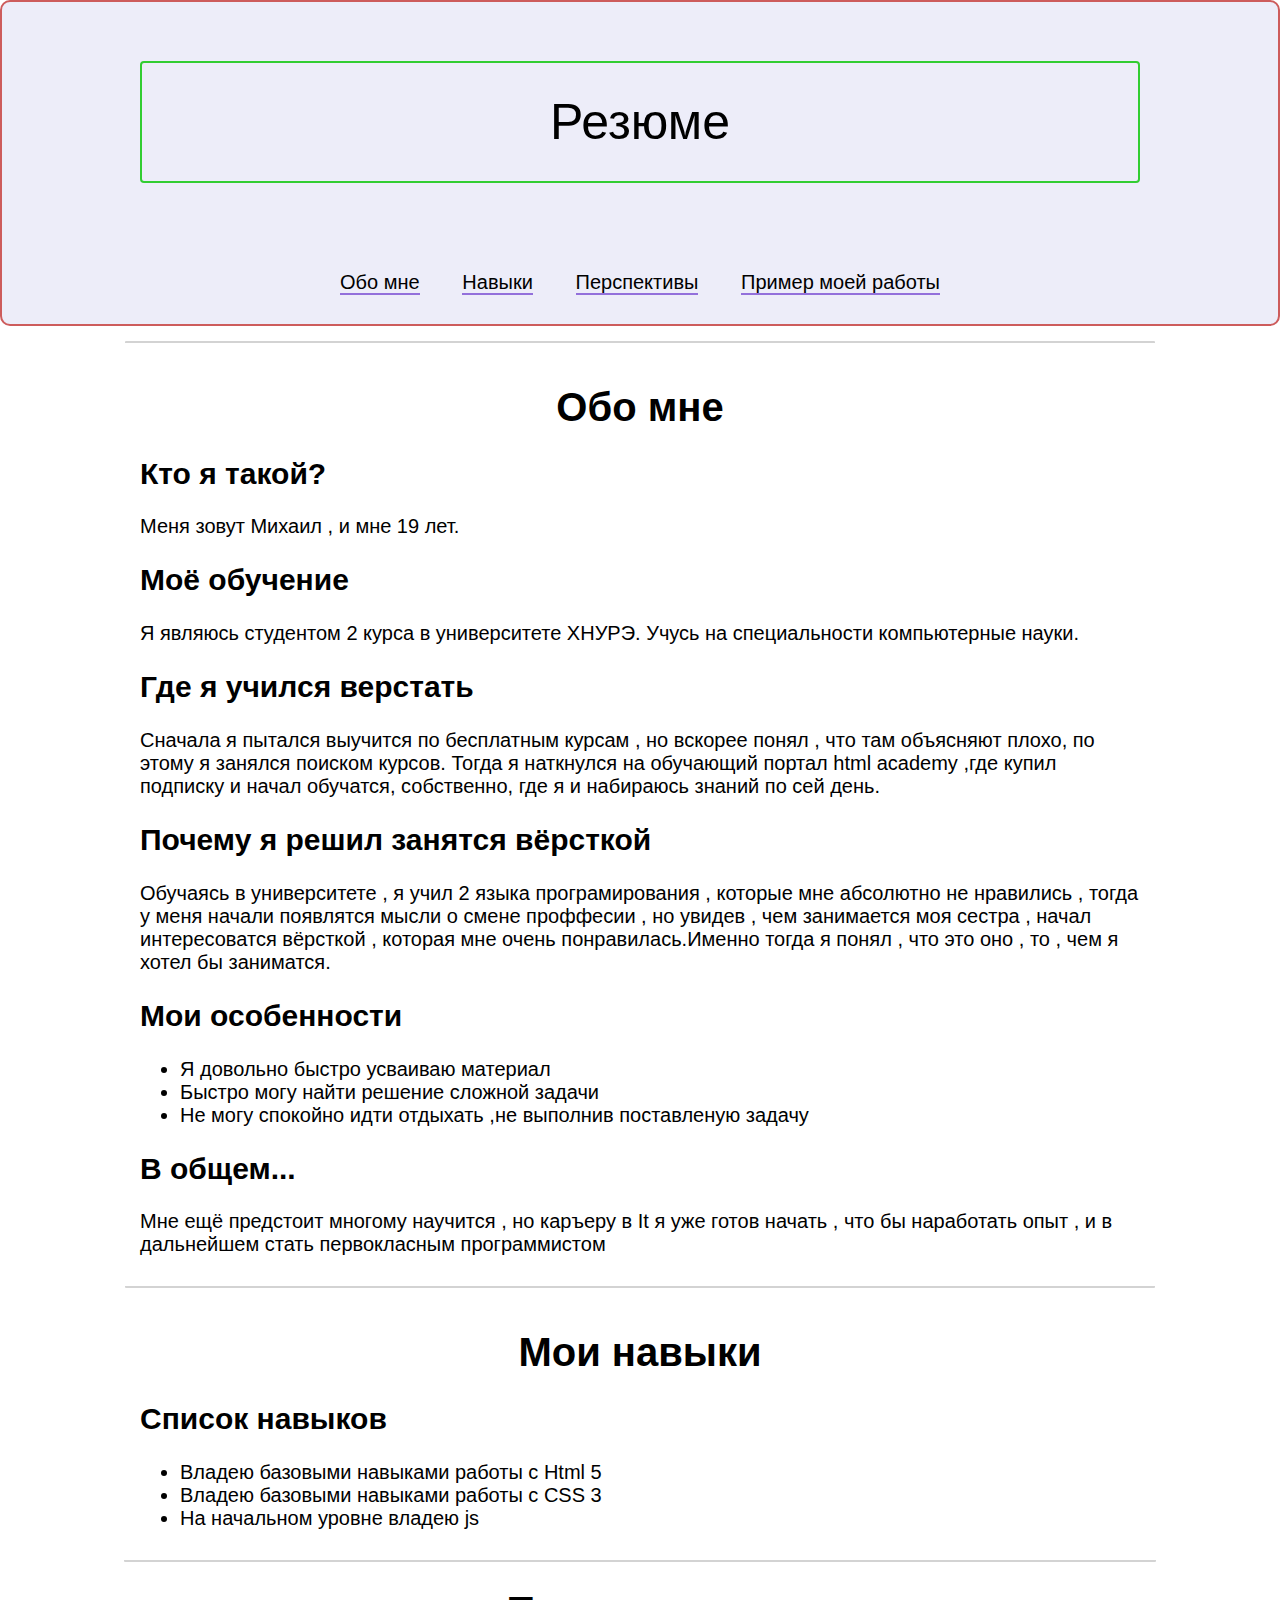
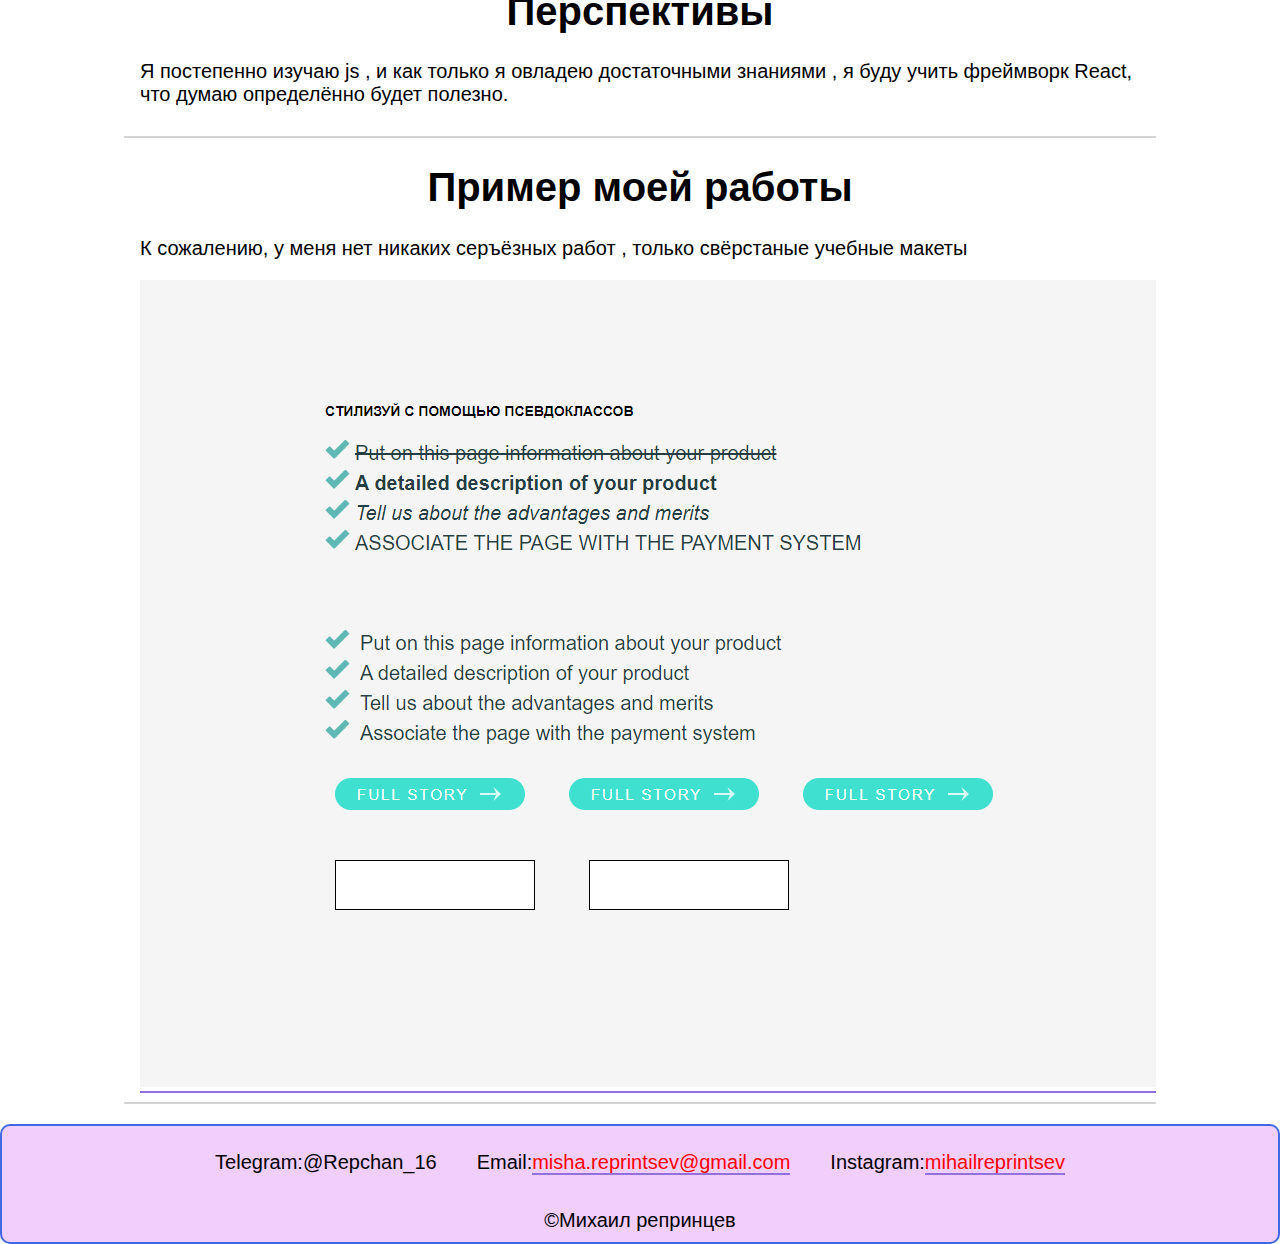
==== index.html @ 479ad2dc "Резюме" ====
<!DOCTYPE html>
<html>
<head>
	<meta charset="utf-8">
	<meta name="viewport" content="width=device-width, initial-scale=1">
	<title>Резюме</title>
	<link rel="stylesheet" type="text/css" href="style.css">
	<script src="script.js"></script>
</head>
<body>
	<header>
		<section class="title">
			<div class="container">
				<h1>Резюме</h1>
			</div>
		</section>

		<section class="navigation">
			<div class="container">
				<nav>
					<ul class="nav">
						<li><a href="#about">Обо мне</a></li>
						<li><a href="#skills">Навыки</a></li>
						<li><a href="#perspect">Перспективы</a></li>
						<li><a href="#works">Пример моей работы</a></li>
					</ul>
				</nav>
			</div>
		</section>
	</header>
	<main>
		<section class="about">
			<div class="container">
				<h1 id="about">Обо мне</h1>
				<h2>Кто я такой?</h2>
				<p>Меня зовут Михаил , и мне 19 лет.</p>
				<h2>Моё обучение</h2>
				<p>	Я являюсь студентом 2 курса в университете ХНУРЭ. Учусь на специальности компьютерные науки.</p>
				<h2>Где я учился верстать</h2>
				<p>	Сначала я пытался выучится по бесплатным курсам , но вскорее понял , что там объясняют плохо, по этому я занялся поиском курсов. Тогда я наткнулся на обучающий портал html academy ,где купил подписку и начал обучатся, собственно, где я и набираюсь знаний по сей день.</p>
				<h2>Почему я решил занятся вёрсткой</h2>
				<p>	Обучаясь в университете , я учил 2 языка програмирования , которые мне абсолютно не нравились , тогда у меня начали появлятся мысли о смене проффесии , но увидев , чем занимается моя сестра , начал интересоватся вёрсткой , которая мне очень понравилась.Именно тогда я понял , что это оно , то , чем я хотел бы заниматся.</p>
				<h2>Мои особенности</h2>
				<ul>
				<li>Я довольно быстро усваиваю материал</li>
				<li>Быстро могу найти решение сложной задачи</li>
				<li>Не могу спокойно идти отдыхать ,не выполнив поставленую задачу</li>
				</ul>
				<h2>В общем...</h2>
				<p>Мне ещё предстоит многому научится , но каръеру в It я уже готов начать , что бы наработать опыт , и в дальнейшем стать первокласным программистом</p>

			</div>
		</section>
		<section class="skills">
			<div class="container">
				<h1 id="skills">Мои навыки</h1>
				<h2>Список навыков</h2>
				<ul>
					<li>Владею базовыми навыками работы с Html 5</li>
					<li>Владею базовыми навыками работы с CSS 3</li>
					<li>На начальном уровне владею js</li>
				</ul>
			</div>
		</section>
		<section class="perspect">
			<div class="container">
				<h1 id="perspect">Перспективы</h1>
				<p>Я постепенно изучаю js , и как только я овладею достаточными знаниями , я буду учить фреймворк React, что думаю определённо будет полезно.</p>
			</div>
		</section>
		<section class="works">
			<div class="container">
				<h1 id="works">Пример моей работы</h1>
				<p>К сожалению, у меня нет никаких серъёзных работ , только свёрстаные учебные макеты</p>
				<a href="sources/7УрокC/index.html" class="source" target="blank"><img src="img/1.png" class="img_1"></a>
				
			</div>
		</section>
	</main>
	<footer>
		
		<section class="contact">
			<div class="container">
			<p>Telegram:@Repchan_16</p>
			<p>Email:<a href="mailto:mihailreprintsev@gmail.com" >misha.reprintsev@gmail.com</a></p>
			<p>Instagram:<a href="https://www.instagram.com/mihailreprintsev/" target="blank">mihailreprintsev</a></p>
		</div>
		</section>
		<section class ="author">
			<p>Михаил репринцев</p>
		</section>
	</footer>

</body>
</html>
---- style.css ----
html{
	scroll-behavior: smooth;
}
body{
	margin: 0;
	padding: 0;
	font-family: "Arial", serif;
	min-width: 960px;
	font-size: 20px;
	
}
a{
	text-decoration: none;
	color: black;
	border-bottom: 2px solid mediumpurple;
	transition-duration: 0.6s;
	transition-property: all;
}
footer{
	border: 2px solid royalblue;
	border-radius: 10px;
	background-color: #F1CFFD;
}
footer a{
	color: red;
}
header{
display: grid;
grid-template-areas: "title "
					"navigation  ";
gap: 30px;
padding: 15px;
margin: 0;
border: 2px solid indianred;
background-color:#EDEDF9 ;
border-radius: 10px;
}

.container {
  max-width: 1000px;
  margin: 0 auto;
  padding: 0 16px;
}
.title{
	grid-area: title;
	text-align: center;
	padding: 10px;	
}
.title h1{
	padding: 30px;
	font-size: 50px;
	font-weight: 400;
	border: 2px solid limegreen;
	border-radius: 4px;
	transition-duration: 0.5s;
	transition-property: all;

}
.title h1:hover{
	border: 4px solid #E31A19;

}
.navigation{
	display: flex;
	grid-area: navigation;
	padding: 10px;
}
.navigation .container{
	align-self: flex-end;
	min-width: 960px;	
}
.nav{
max-width: 600px;
display: flex;
padding: 0;
margin: 0 auto;
justify-content: space-between;
padding: 5px 10px;
}
.nav li{list-style-type: none;text-align: center;}
main{
 margin: 0;
 padding-bottom: 20px; 

 
}
.about h1{
	font-size: 40px;
	text-align: center;
}
.about h1,h2{
	font-weight: 600;
}
.about{
	margin: 0;
	padding: 15px;
}
.about .container{
	border-bottom: 2px solid lightgray;
	padding: 15px;
	border-top: 2px solid lightgray;
	border-radius: 1px;
	padding-bottom: 10px;
}
.skills .container{
	border-bottom: 2px solid lightgray;;
	border-radius: 1px;
	padding-bottom: 10px;
}
.skills h1{
	font-size: 40px;
	text-align: center;
}
.perspect .container{
	border-bottom: 2px solid lightgray;;
	border-radius: 1px;
	padding-bottom: 10px;
}
.perspect h1{
	font-size: 40px;
	text-align: center;
}
.works h1{
	font-size: 40px;
	text-align: center;
}
.img_1{
	margin: 0 auto;
}
.works .container{
	overflow: hidden;
	border-bottom: 2px solid lightgray;
	border-radius: 1px;
	padding-bottom: 10px;
}
footer{
	display: flex;
	flex-direction: column;
	padding: 15px 15px 0 15px;
}
.contact{
	display: flex;
	flex-wrap: nowrap;
	margin-bottom: 15px;
}
.contact .container{
	padding: 10px;
	display:flex ;
	justify-content: space-between;
}
.contact p{
	margin:0  20px;
}
.author p::before{
	content: "©";
}
.author{
	text-align: center;
	padding:10px 10px 10px 10px; 
	
	vertical-align: bottom;
}
.author p{
	margin: 0;
}

a:hover{
	border-bottom: 2px solid #E31A19;
}
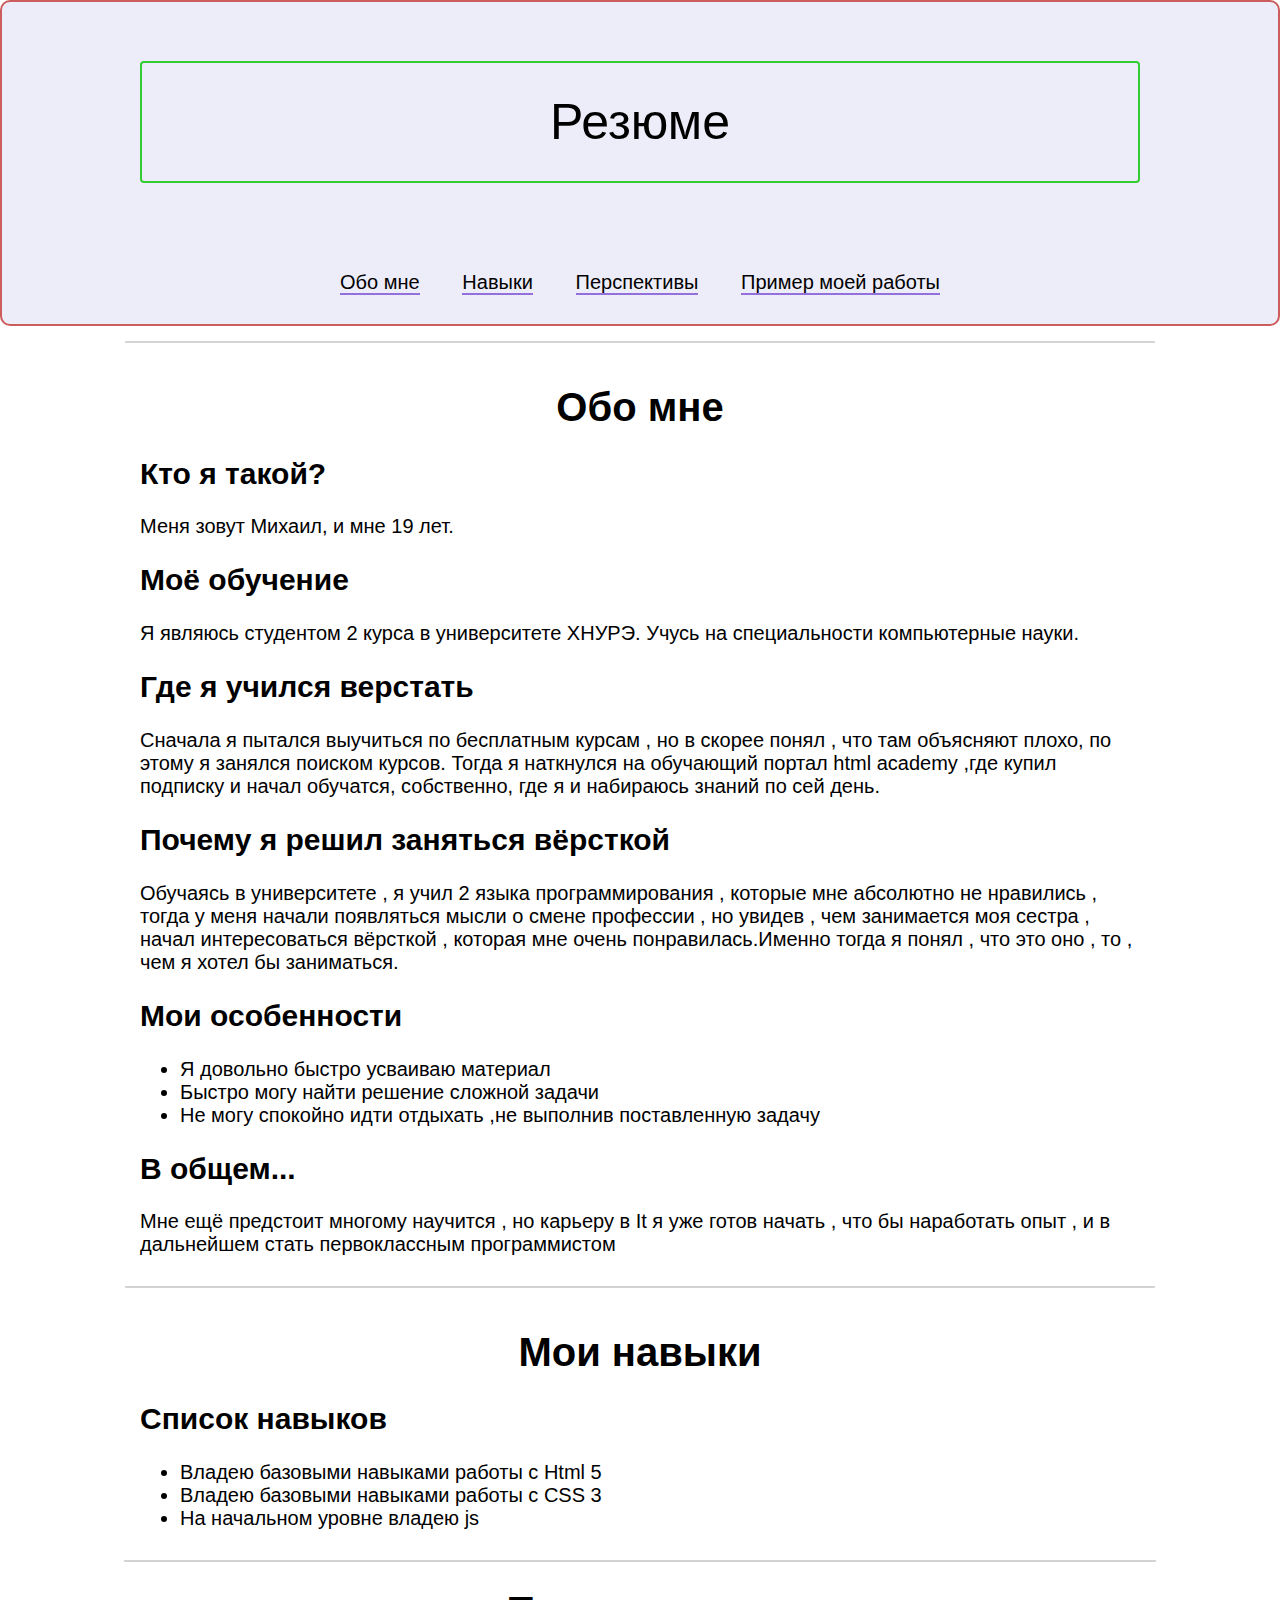
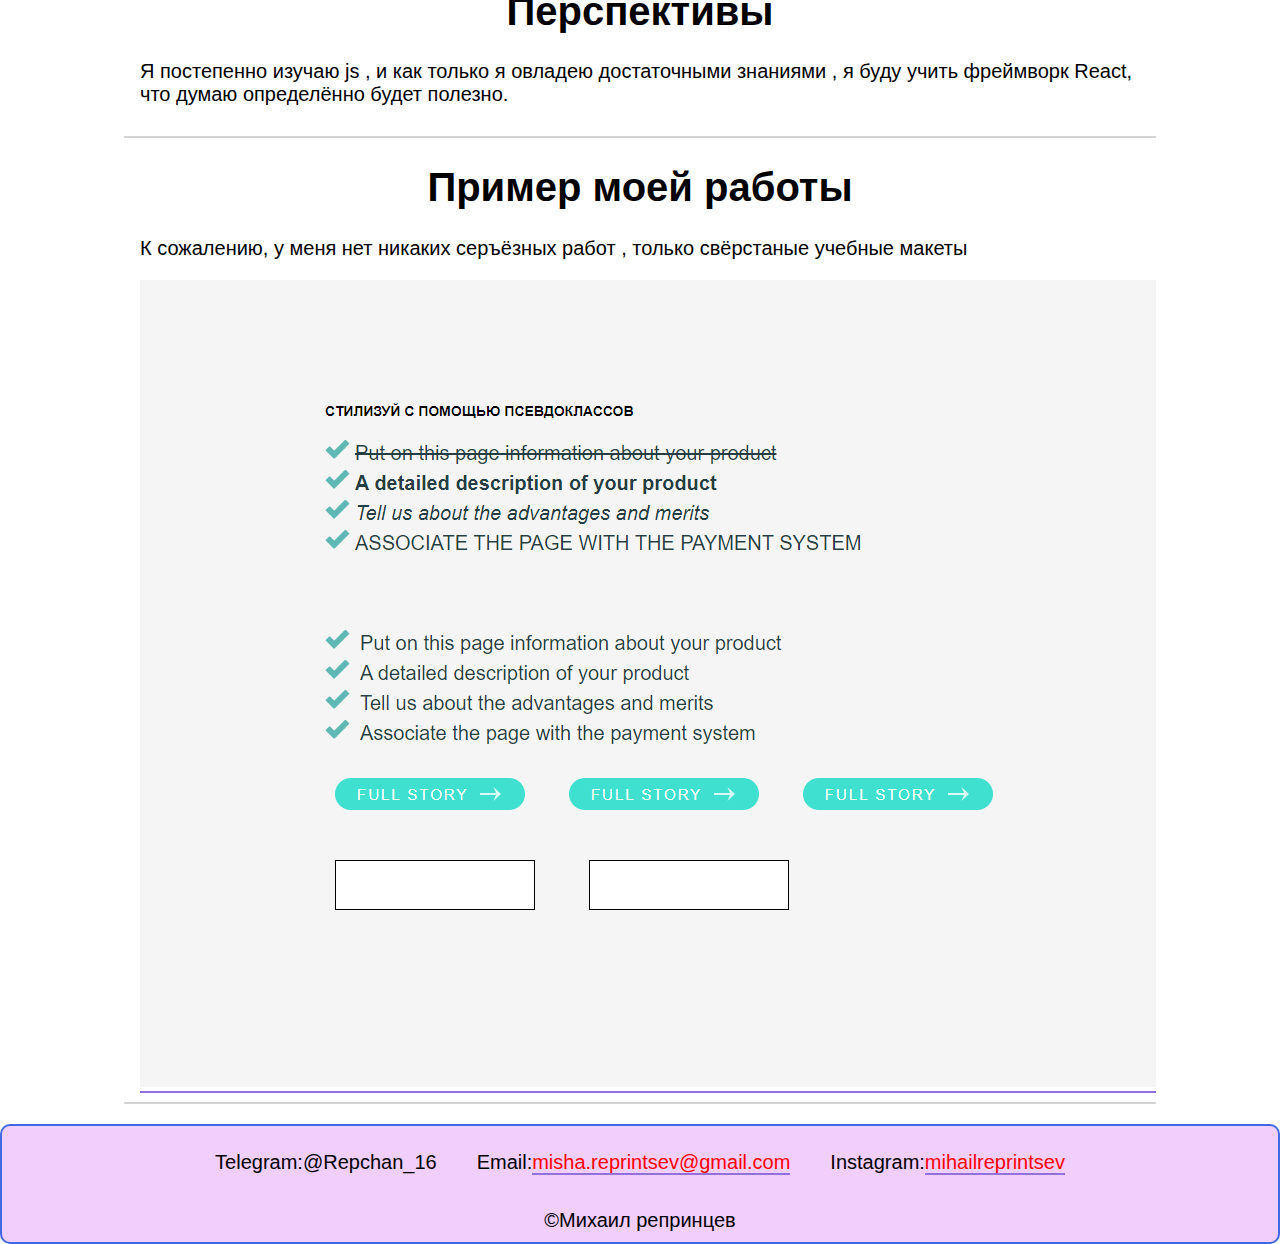
==== commit e612e54b: "Update index.html" ====
--- a/index.html
+++ b/index.html
@@ -33,21 +33,21 @@
 			<div class="container">
 				<h1 id="about">Обо мне</h1>
 				<h2>Кто я такой?</h2>
-				<p>Меня зовут Михаил , и мне 19 лет.</p>
+				<p>Меня зовут Михаил, и мне 19 лет.</p>
 				<h2>Моё обучение</h2>
 				<p>	Я являюсь студентом 2 курса в университете ХНУРЭ. Учусь на специальности компьютерные науки.</p>
 				<h2>Где я учился верстать</h2>
-				<p>	Сначала я пытался выучится по бесплатным курсам , но вскорее понял , что там объясняют плохо, по этому я занялся поиском курсов. Тогда я наткнулся на обучающий портал html academy ,где купил подписку и начал обучатся, собственно, где я и набираюсь знаний по сей день.</p>
-				<h2>Почему я решил занятся вёрсткой</h2>
-				<p>	Обучаясь в университете , я учил 2 языка програмирования , которые мне абсолютно не нравились , тогда у меня начали появлятся мысли о смене проффесии , но увидев , чем занимается моя сестра , начал интересоватся вёрсткой , которая мне очень понравилась.Именно тогда я понял , что это оно , то , чем я хотел бы заниматся.</p>
+				<p>	Сначала я  пытался выучиться по бесплатным курсам , но в скорее понял , что там объясняют плохо, по этому я занялся поиском курсов. Тогда я наткнулся на обучающий портал html academy ,где купил подписку и начал обучатся, собственно, где я и набираюсь знаний по сей день.</p>
+				<h2>Почему я решил заняться вёрсткой</h2>
+				<p>	Обучаясь в университете , я учил 2 языка программирования , которые мне абсолютно не нравились , тогда у меня начали появляться мысли о смене  профессии , но увидев , чем занимается моя сестра , начал интересоваться вёрсткой , которая мне очень понравилась.Именно тогда я понял , что это оно , то , чем я хотел бы  заниматься.</p>
 				<h2>Мои особенности</h2>
 				<ul>
 				<li>Я довольно быстро усваиваю материал</li>
 				<li>Быстро могу найти решение сложной задачи</li>
-				<li>Не могу спокойно идти отдыхать ,не выполнив поставленую задачу</li>
+				<li>Не могу спокойно идти отдыхать ,не выполнив поставленную задачу</li>
 				</ul>
 				<h2>В общем...</h2>
-				<p>Мне ещё предстоит многому научится , но каръеру в It я уже готов начать , что бы наработать опыт , и в дальнейшем стать первокласным программистом</p>
+				<p>Мне ещё предстоит многому научится , но карьеру в It я уже готов начать , что бы наработать опыт , и в дальнейшем стать первоклассным программистом</p>
 
 			</div>
 		</section>
